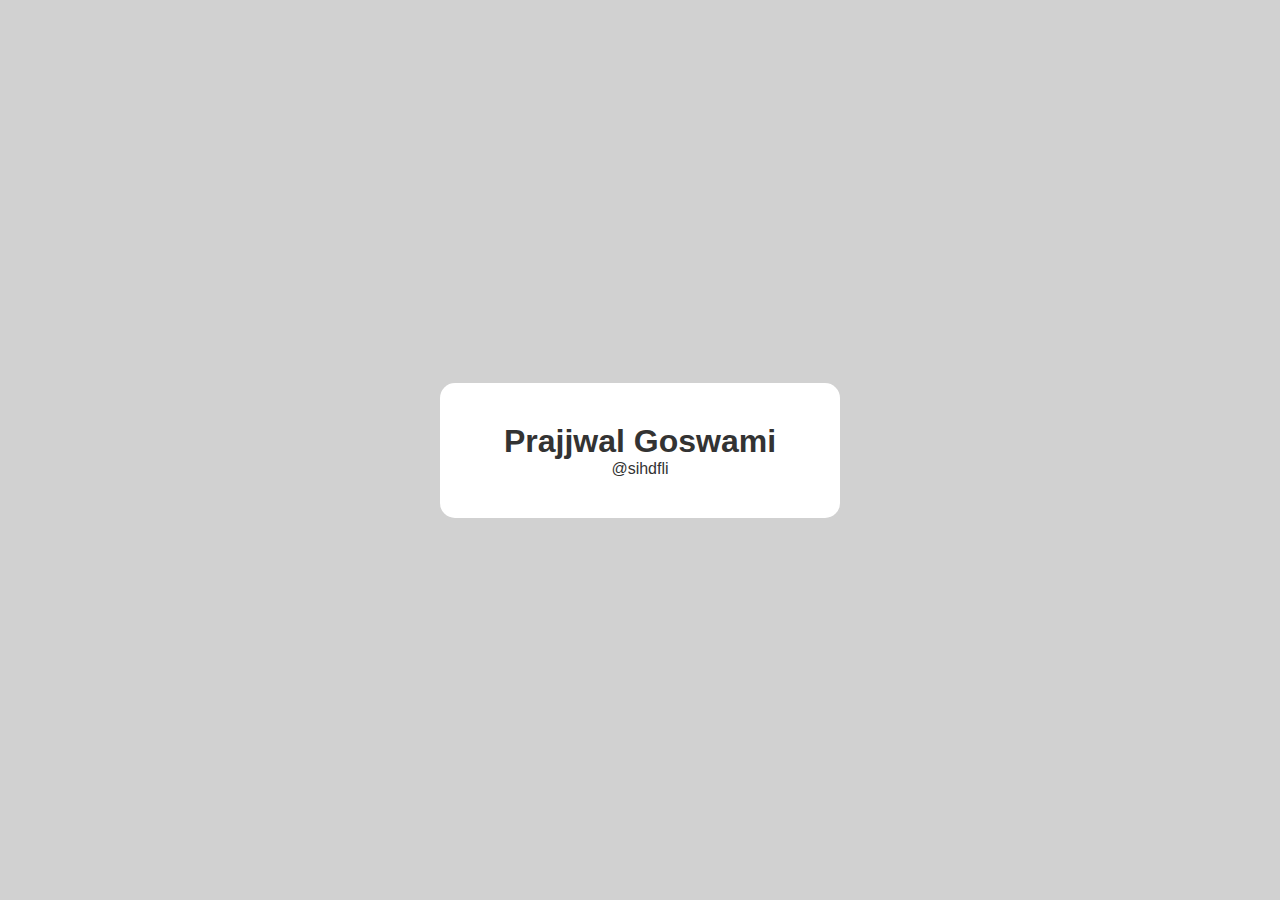
==== index.html @ 9e71223d "assignment assets" ====
<!DOCTYPE html>
<html lang="en">
<head>
    <meta charset="UTF-8">
    <meta name="viewport" content="width=device-width, initial-scale=1.0">
    <title>Document</title>
    <link rel="stylesheet" href="style.css">
</head>
<body>
    <div class="hero">
        <div class="card">
<h1>Prajjwal Goswami</h1>
<p>@sihdfli</p>
        </div>
    </div>
</body>
</html>
---- style.css ----
*{
    margin: 0;
    padding: 0;
    font-family: 'Poppins',sans-serif;
    box-sizing: border-box;
}
.hero{
    width: 100%;
    height: 100vh;
    background: #d1d1d1;
    display: flex;
    align-items: center;
    justify-content: center;
}
.card{
    width: 400px;
    background: #fff;
    padding:40px ;
    border-radius: 15px;
    text-align: center;
    color: #333;
}
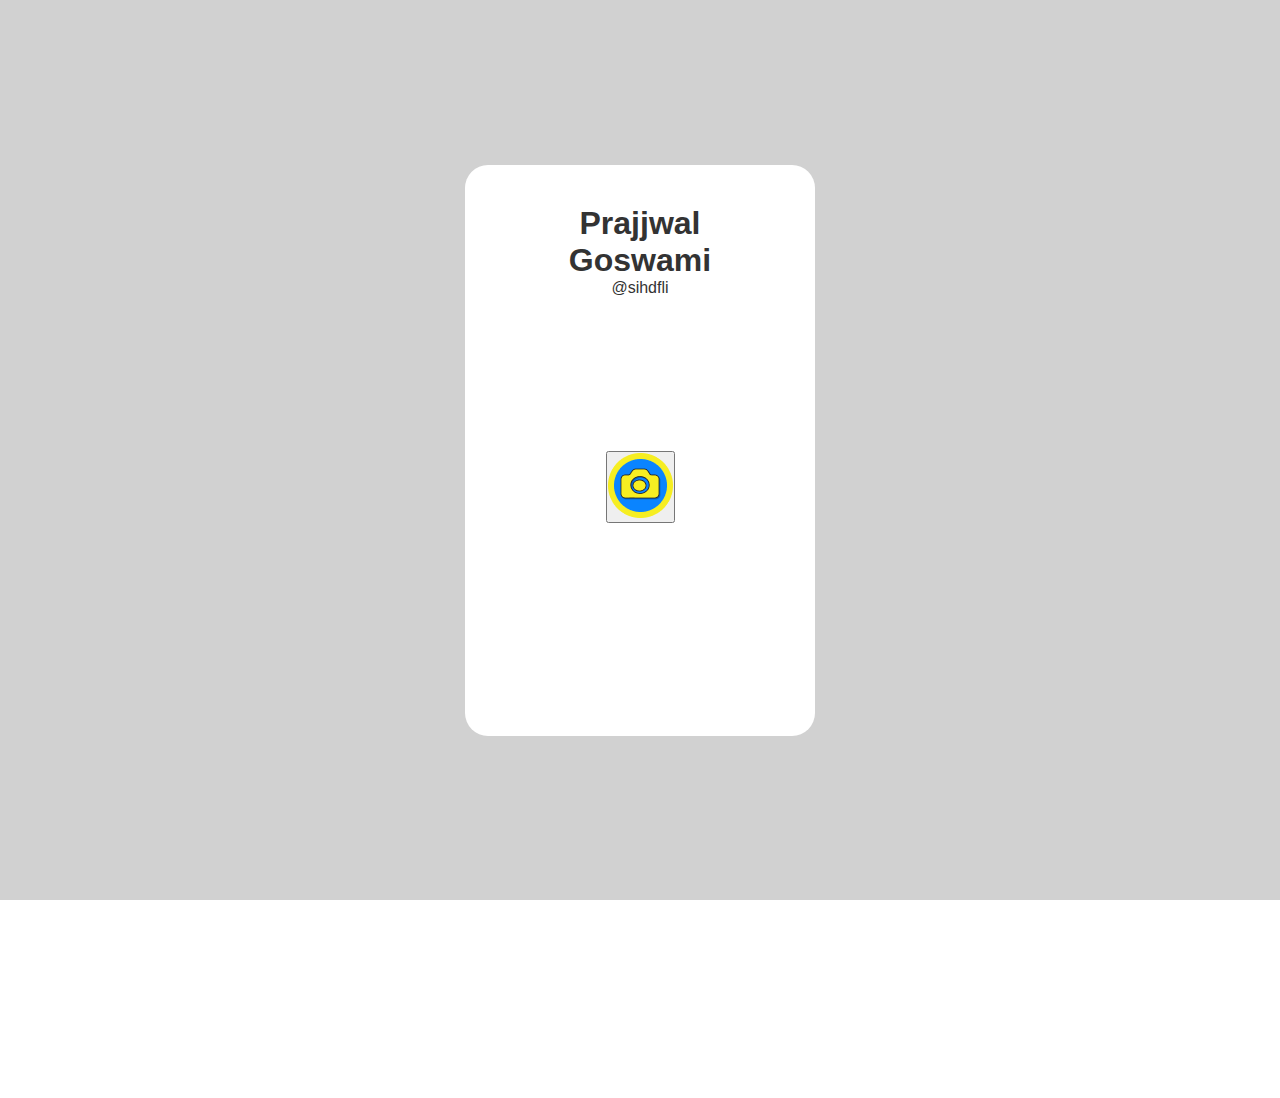
==== commit 1cf5e731: "add func" ====
--- a/index.html
+++ b/index.html
@@ -4,14 +4,29 @@
     <meta charset="UTF-8">
     <meta name="viewport" content="width=device-width, initial-scale=1.0">
     <title>Document</title>
+    <script src="index.js"></script>
     <link rel="stylesheet" href="style.css">
 </head>
 <body>
     <div class="hero">
-        <div class="card">
+        <div class="card-main">
 <h1>Prajjwal Goswami</h1>
 <p>@sihdfli</p>
-        </div>
-    </div>
+
+<div class="cam-wrap">
+    <video id="video" playsinline ></video>
+</div>
+
+<div class="controller">
+    <button id="snap"><img src="assets/shutter button.png"> </button>
+</div>
+
+<canvas id="canvas">
+</canvas>
+
+</div>
+</div>
+
+
 </body>
 </html>--- a/style.css
+++ b/style.css
@@ -12,11 +12,35 @@
     align-items: center;
     justify-content: center;
 }
-.card{
-    width: 400px;
+.card-main{
+    width: 350px;
+    height: 571px;
+    top: 73px;
+    left: 297px;
     background: #fff;
     padding:40px ;
-    border-radius: 15px;
+    border-radius: 23px;
     text-align: center;
     color: #333;
+}
+
+
+card_cam{
+    width: 314px;
+    height: 365px;
+    top: 18px;
+    left: 18px;
+    border-radius: 7px;
+    border: 3px;
+
+
+}
+
+canvas{
+    
+width: 350px;
+height: 571px;
+top: -646px;
+left: 297px;
+border-radius: 23px;
 }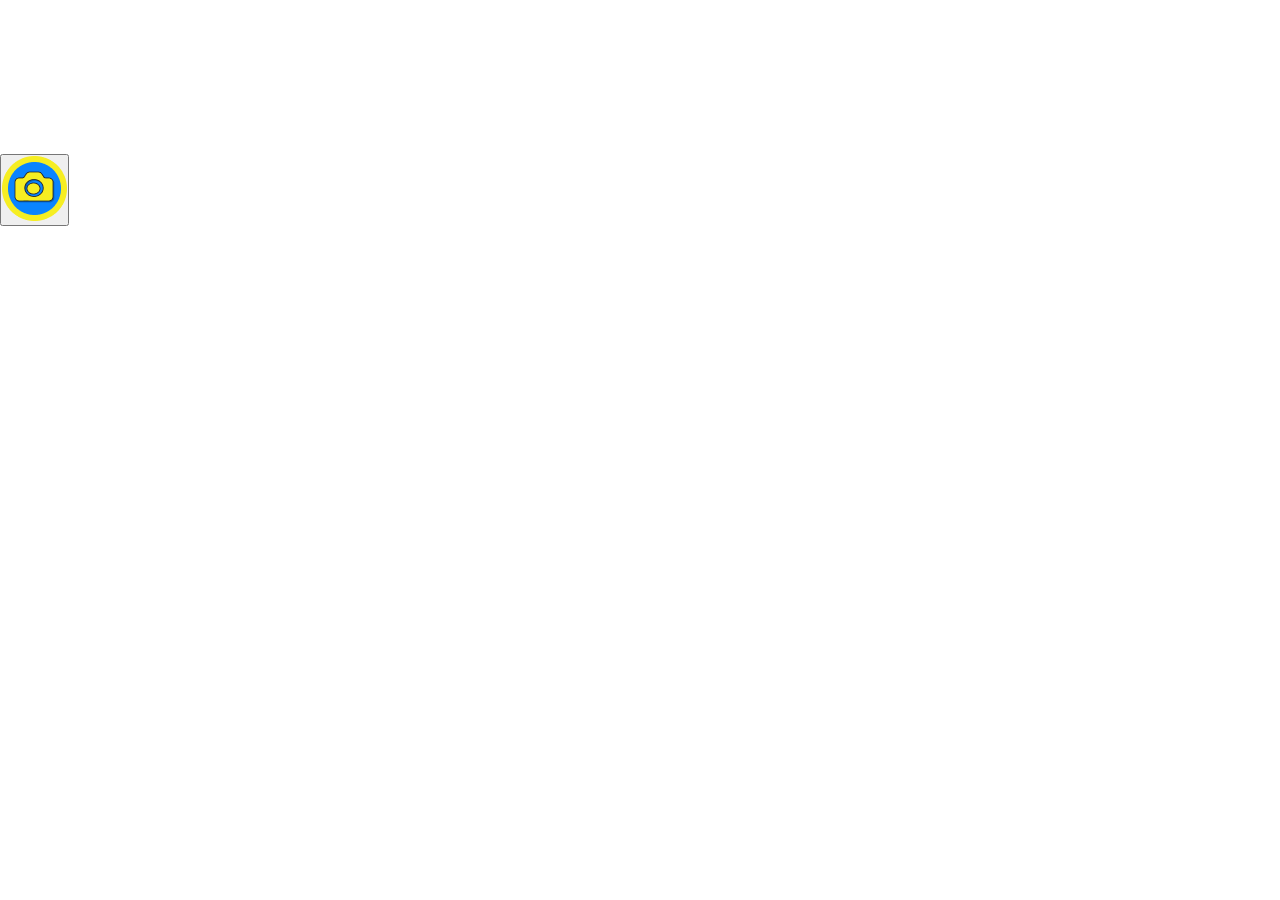
==== commit 3ce15498: "camera added" ====
--- a/index.html
+++ b/index.html
@@ -4,29 +4,29 @@
     <meta charset="UTF-8">
     <meta name="viewport" content="width=device-width, initial-scale=1.0">
     <title>Document</title>
-    <script src="index.js"></script>
+   
     <link rel="stylesheet" href="style.css">
 </head>
 <body>
-    <div class="hero">
-        <div class="card-main">
-<h1>Prajjwal Goswami</h1>
-<p>@sihdfli</p>
+    
+        
 
-<div class="cam-wrap">
-    <video id="video" playsinline ></video>
+
+<div class="video-wrap">
+    <video id="video" playsinline autoplay></video>
 </div>
 
 <div class="controller">
-    <button id="snap"><img src="assets/shutter button.png"> </button>
+    <button id="snap"> 
+        <img src="assets/shutter button.png"> 
+    </button>
 </div>
 
-<canvas id="canvas">
+<canvas id="canvas" 
+width="350"
+height="571">
 </canvas>
 
-</div>
-</div>
-
-
+<script src="index.js"></script>
 </body>
 </html>--- a/style.css
+++ b/style.css
@@ -4,7 +4,7 @@
     font-family: 'Poppins',sans-serif;
     box-sizing: border-box;
 }
-.hero{
+hero{
     width: 100%;
     height: 100vh;
     background: #d1d1d1;
@@ -12,35 +12,3 @@
     align-items: center;
     justify-content: center;
 }
-.card-main{
-    width: 350px;
-    height: 571px;
-    top: 73px;
-    left: 297px;
-    background: #fff;
-    padding:40px ;
-    border-radius: 23px;
-    text-align: center;
-    color: #333;
-}
-
-
-card_cam{
-    width: 314px;
-    height: 365px;
-    top: 18px;
-    left: 18px;
-    border-radius: 7px;
-    border: 3px;
-
-
-}
-
-canvas{
-    
-width: 350px;
-height: 571px;
-top: -646px;
-left: 297px;
-border-radius: 23px;
-}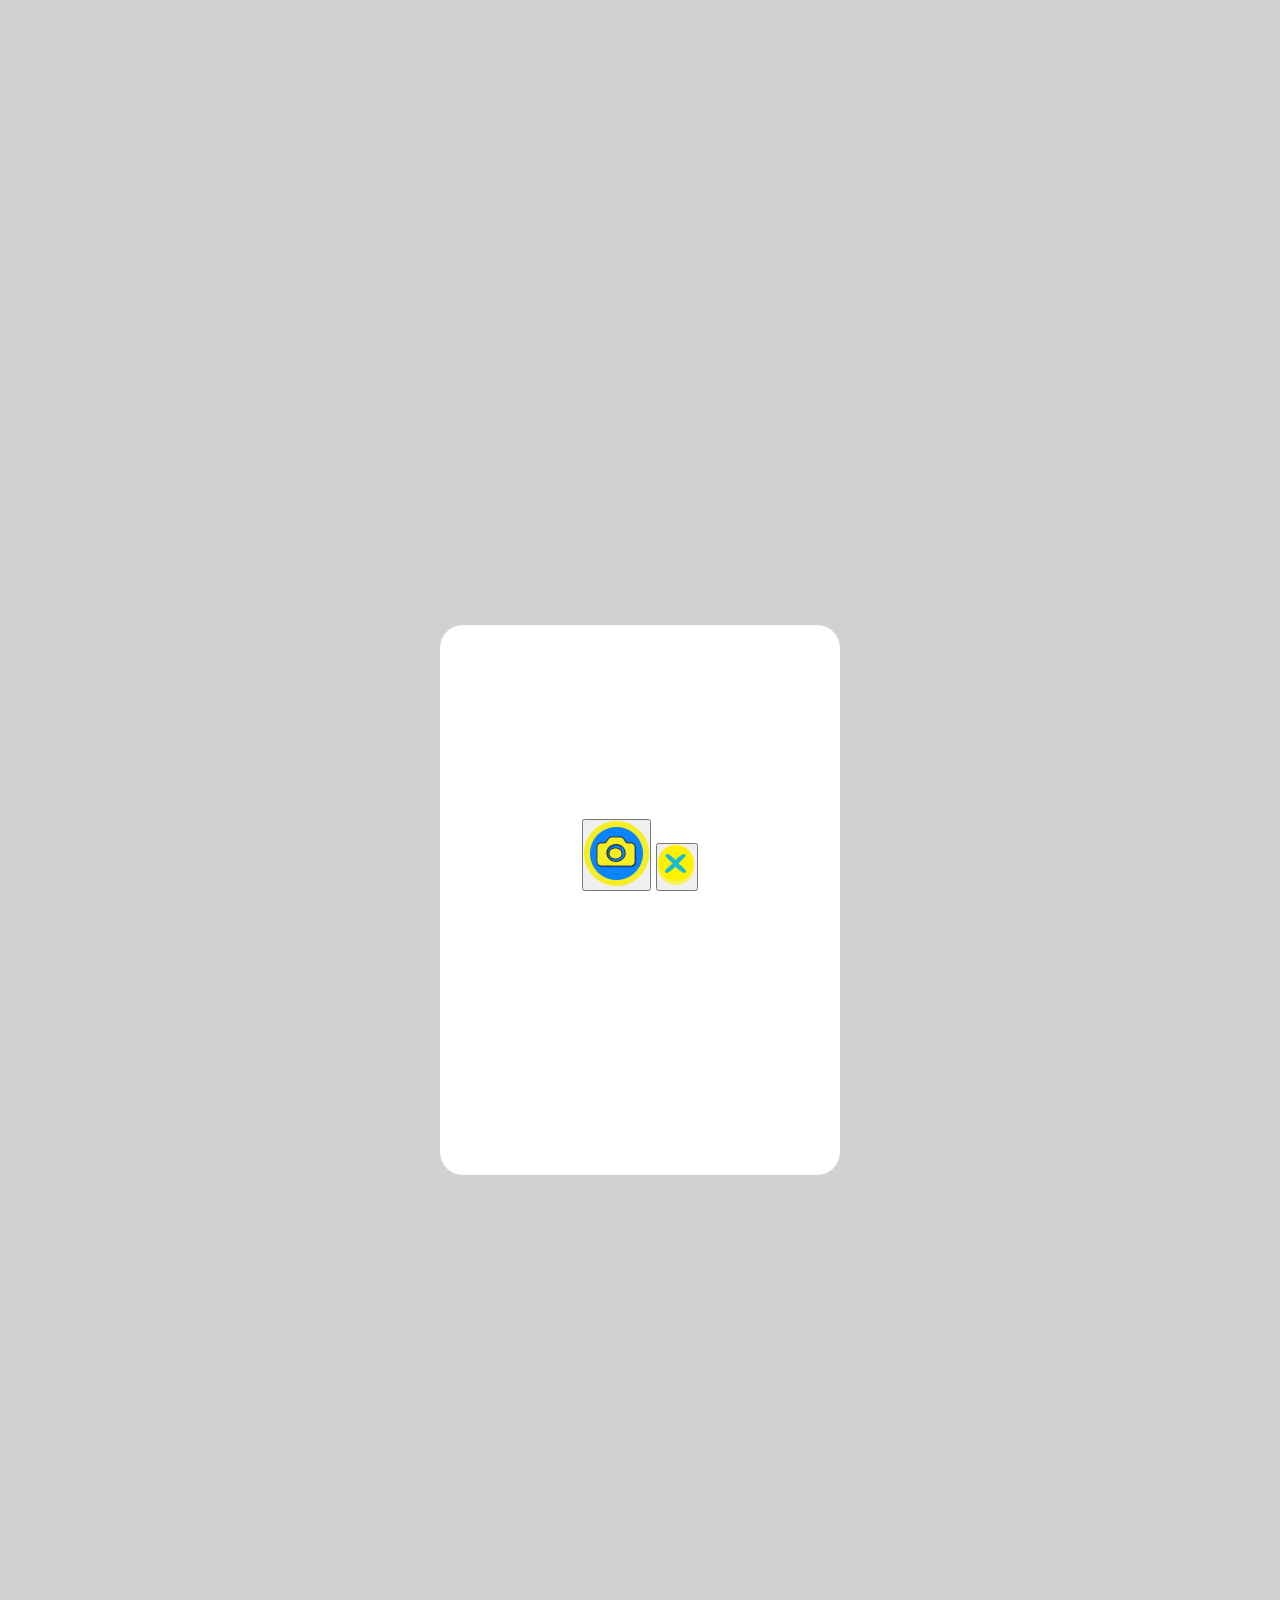
==== commit 5d407d10: "camera added adding func" ====
--- a/index.html
+++ b/index.html
@@ -4,28 +4,31 @@
     <meta charset="UTF-8">
     <meta name="viewport" content="width=device-width, initial-scale=1.0">
     <title>Document</title>
-   
     <link rel="stylesheet" href="style.css">
 </head>
 <body>
-    
-        
-
-
+<div class="hero">
+    <div class="card-main">
 <div class="video-wrap">
     <video id="video" playsinline autoplay></video>
-</div>
+
 
 <div class="controller">
     <button id="snap"> 
         <img src="assets/shutter button.png"> 
     </button>
+    <button id="closeButton">
+        <img src="assets/close-btn.png">
+    </button>
+    </div>
 </div>
 
 <canvas id="canvas" 
 width="350"
 height="571">
 </canvas>
+</div>
+</div>
 
 <script src="index.js"></script>
 </body>
--- a/style.css
+++ b/style.css
@@ -4,11 +4,36 @@
     font-family: 'Poppins',sans-serif;
     box-sizing: border-box;
 }
-hero{
+.hero{
     width: 100%;
-    height: 100vh;
+    height: 200vh;
     background: #d1d1d1;
     display: flex;
     align-items: center;
     justify-content: center;
 }
+.card-main{
+    width: 400px;
+    height: 550px;
+    top: -646px;
+    left: 297px;
+    border-radius: 23px;
+    background: #fff;
+    padding:40px ;
+    border-radius: 23px;
+    text-align: center;
+    color: #333;
+}
+#video-wrap{
+    position: relative;
+}
+
+
+
+canvas{
+width: 350px;
+height: 571px;
+top: -646px;
+left: 297px;
+border-radius: 23px;
+}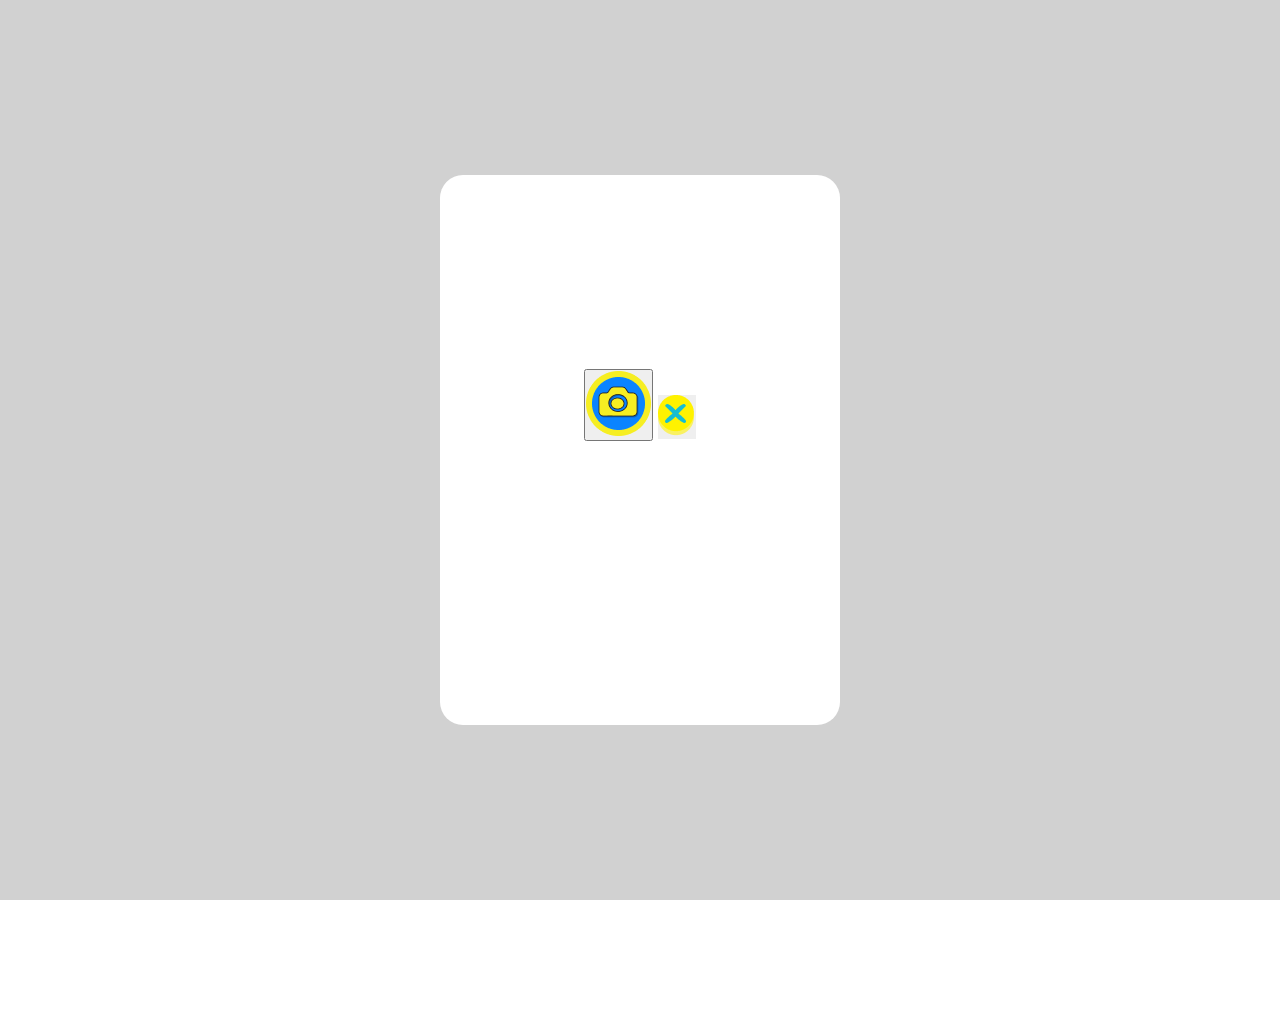
==== commit 192c6eed: "milkybarr2" ====
--- a/index.html
+++ b/index.html
@@ -18,7 +18,7 @@
         <img src="assets/shutter button.png"> 
     </button>
     <button id="closeButton">
-        <img src="assets/close-btn.png">
+        <a href="home.html"><img src="assets/close-btn.png"></a>  
     </button>
     </div>
 </div>
--- a/style.css
+++ b/style.css
@@ -4,15 +4,19 @@
     font-family: 'Poppins',sans-serif;
     box-sizing: border-box;
 }
-.hero{
+
+.hero
+{
     width: 100%;
-    height: 200vh;
+    height: 100vh;
     background: #d1d1d1;
     display: flex;
     align-items: center;
     justify-content: center;
 }
-.card-main{
+
+.card-main
+{
     width: 400px;
     height: 550px;
     top: -646px;
@@ -24,16 +28,47 @@
     text-align: center;
     color: #333;
 }
-#video-wrap{
+
+#video-wrap
+{
     position: relative;
 }
 
+#closeButton
+{
+    top: 10px;
+    right: 10px;
+    z-index: 1;
+    border: none;
+}
 
-
-canvas{
+canvas
+{
 width: 350px;
 height: 571px;
 top: -646px;
 left: 297px;
 border-radius: 23px;
+}
+
+.image-container
+{
+background-color: #FAEA18;
+width: 100%;
+height: 200vh;
+display: flex;
+align-items: center;
+justify-content: center;
+position: relative;
+width: 1000px;
+height: 600px;
+}
+
+.image
+{
+    position: absolute;
+    top: 10;
+    left: 200;
+    width: 50vh;
+    height: 50vh;
 }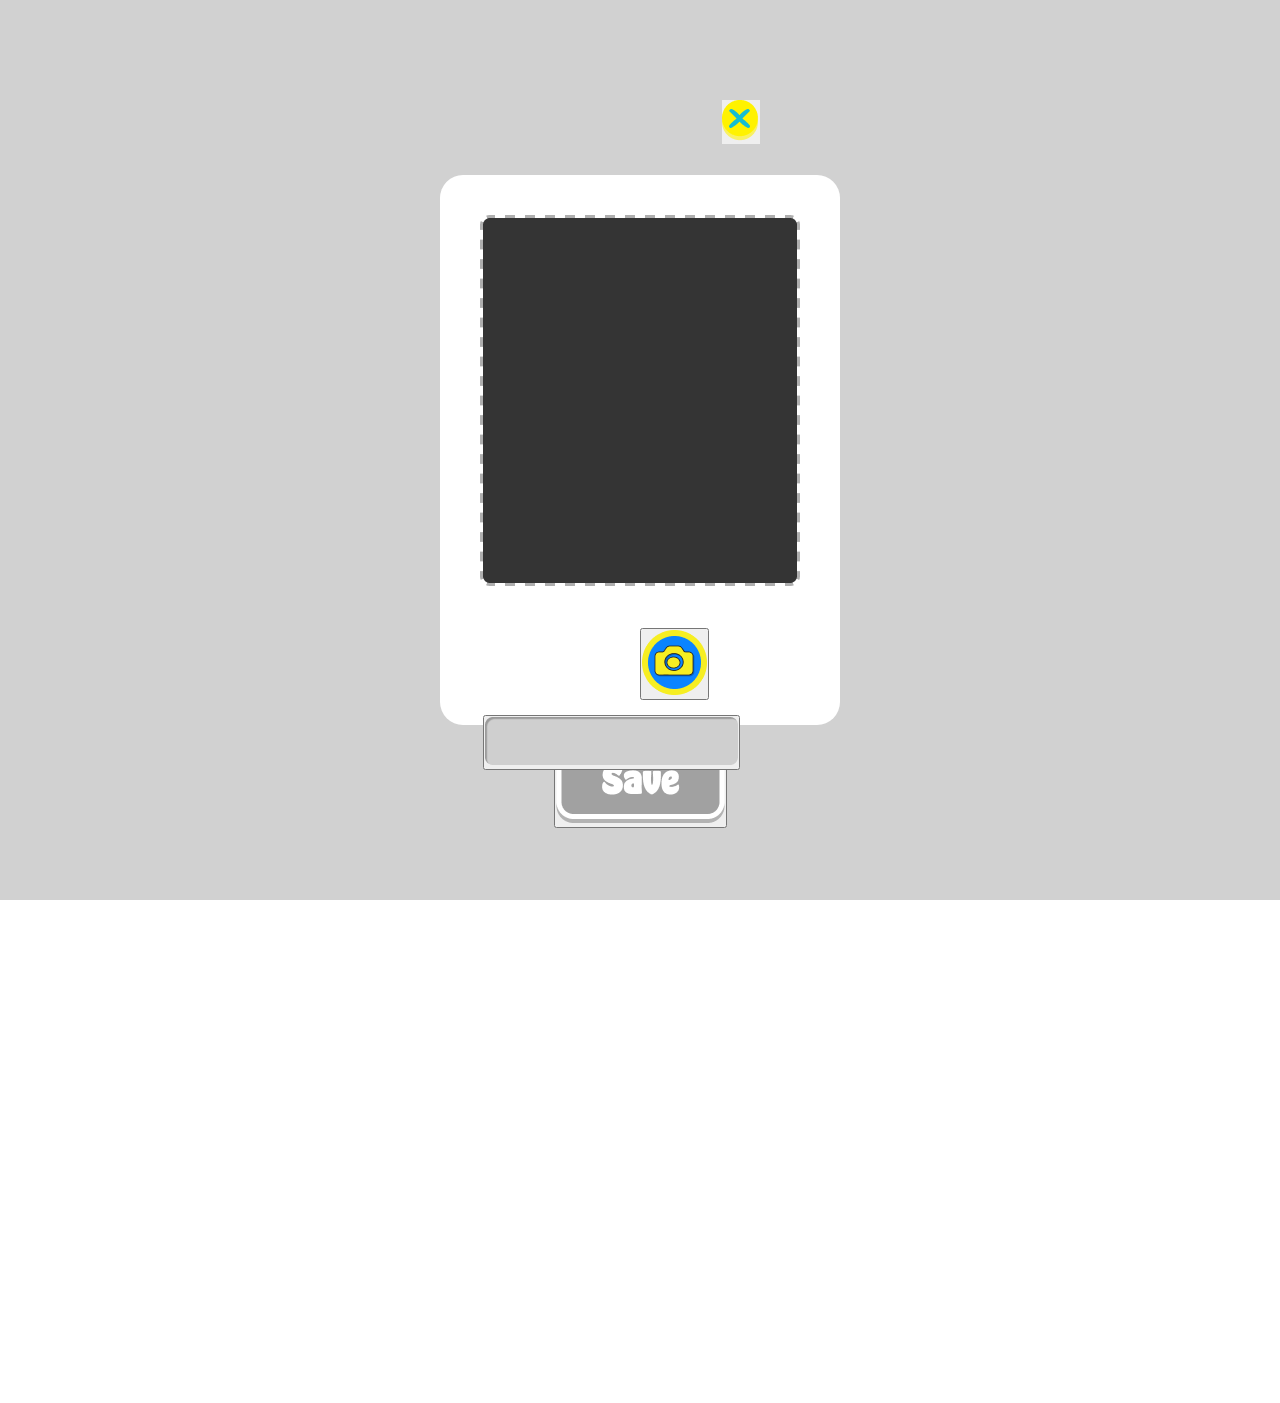
==== commit d59dda7a: "looks cool" ====
--- a/index.html
+++ b/index.html
@@ -10,6 +10,7 @@
 <div class="hero">
     <div class="card-main">
 <div class="video-wrap">
+    <img src="assets/Rectangle 47.png">
     <video id="video" playsinline autoplay></video>
 
 
@@ -20,6 +21,17 @@
     <button id="closeButton">
         <a href="home.html"><img src="assets/close-btn.png"></a>  
     </button>
+    <div id="enter-name">
+    <button>
+        <img src="assets/Rectangle 22.png">
+    </button>
+    </div>
+    <div id="save-name">
+    <button>
+        <img src="assets/buttons.png">
+    </button>
+    </div>
+    
     </div>
 </div>
 
--- a/style.css
+++ b/style.css
@@ -29,17 +29,30 @@
     color: #333;
 }
 
+#video{
+    position: relative;
+    top: -372px;
+    border-radius: 30px;
+}
+
 #video-wrap
 {
-    position: relative;
+    position: absolute;
+}
+
+#snap{
+    position: absolute;
+    bottom: 200px;
+    left: 640px;
 }
 
 #closeButton
 {
-    top: 10px;
-    right: 10px;
+    position: absolute;
+    top: 100px;
+    right: 520px;
     z-index: 1;
-    border: none;
+    border:none;
 }
 
 canvas
@@ -50,6 +63,15 @@
 left: 297px;
 border-radius: 23px;
 }
+
+#enter-name{
+    position: absolute;
+    bottom: 130px;
+    right: 540px;
+    border: none;
+}
+
+
 
 .image-container
 {
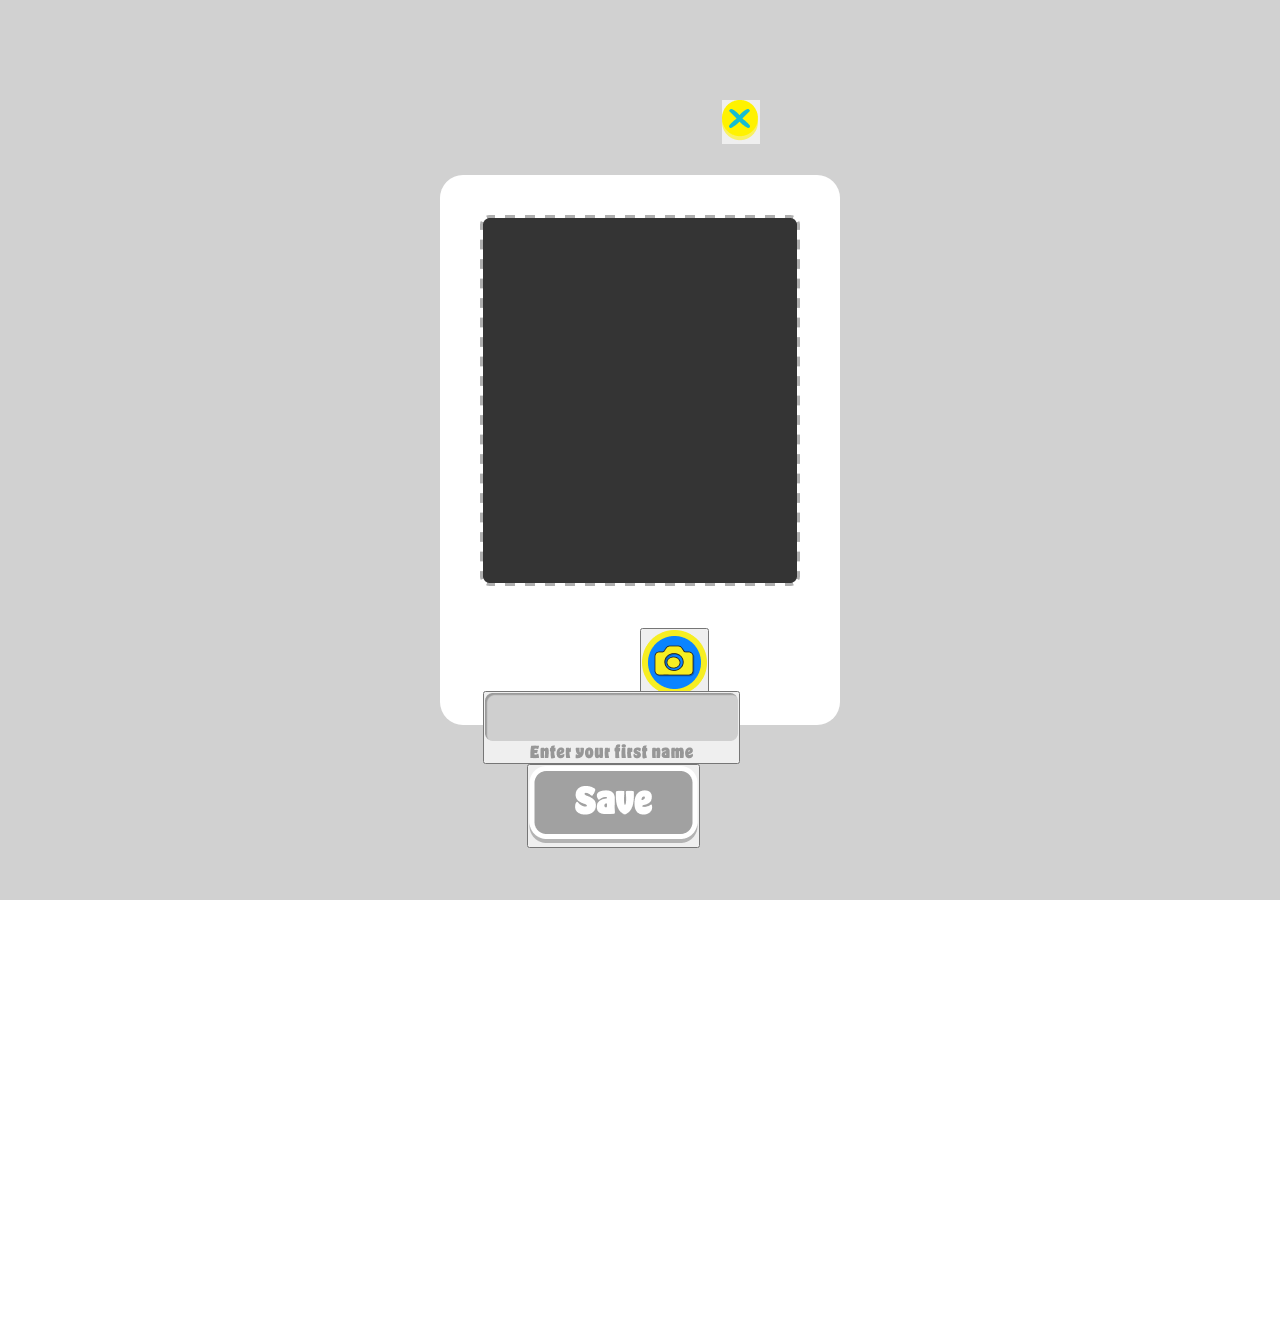
==== commit 239060b3: "placeholder now" ====
--- a/index.html
+++ b/index.html
@@ -22,8 +22,12 @@
         <a href="home.html"><img src="assets/close-btn.png"></a>  
     </button>
     <div id="enter-name">
+        
     <button>
         <img src="assets/Rectangle 22.png">
+        <div class="place">
+            <img src="assets/Enter your first name.png">
+        </div>
     </button>
     </div>
     <div id="save-name">
--- a/style.css
+++ b/style.css
@@ -15,6 +15,13 @@
     justify-content: center;
 }
 
+.main{
+    width: 100%;
+    height: 200vh;
+    background: #d1d1d1;
+    align-items: center;
+    justify-content: center;
+}
 .card-main
 {
     width: 400px;
@@ -66,31 +73,56 @@
 
 #enter-name{
     position: absolute;
-    bottom: 130px;
+    bottom: 136px;
     right: 540px;
     border: none;
 }
 
-
+#place{
+    position: absolute;
+    bottom: px;
+}
+#save-name{
+    position: absolute;
+    bottom: 52px;
+    right: 580px;
+    border: none;
+}
 
 .image-container
 {
 background-color: #FAEA18;
-width: 100%;
-height: 200vh;
-display: flex;
+width: 400px;
+height: 650px;
+position: relative;
+top: 500px;
+right: 120px;
+left: 297px;
+border-radius: 23px;
+
+text-align: center;
 align-items: center;
 justify-content: center;
-position: relative;
-width: 1000px;
-height: 600px;
+
 }
 
-.image
-{
+.bg{
     position: absolute;
-    top: 10;
-    left: 200;
-    width: 50vh;
-    height: 50vh;
+    bottom: 0px;
+}
+
+.logo{
+    position: absolute;
+    top: 10px;
+    right: 50pxpx;
+}
+
+.passport{
+    position: absolute;
+    width: 299.83px;
+height: 384.25px;
+top: 150.48px;
+left: 36.09px;
+rotate: -11.77 deg;
+
 }